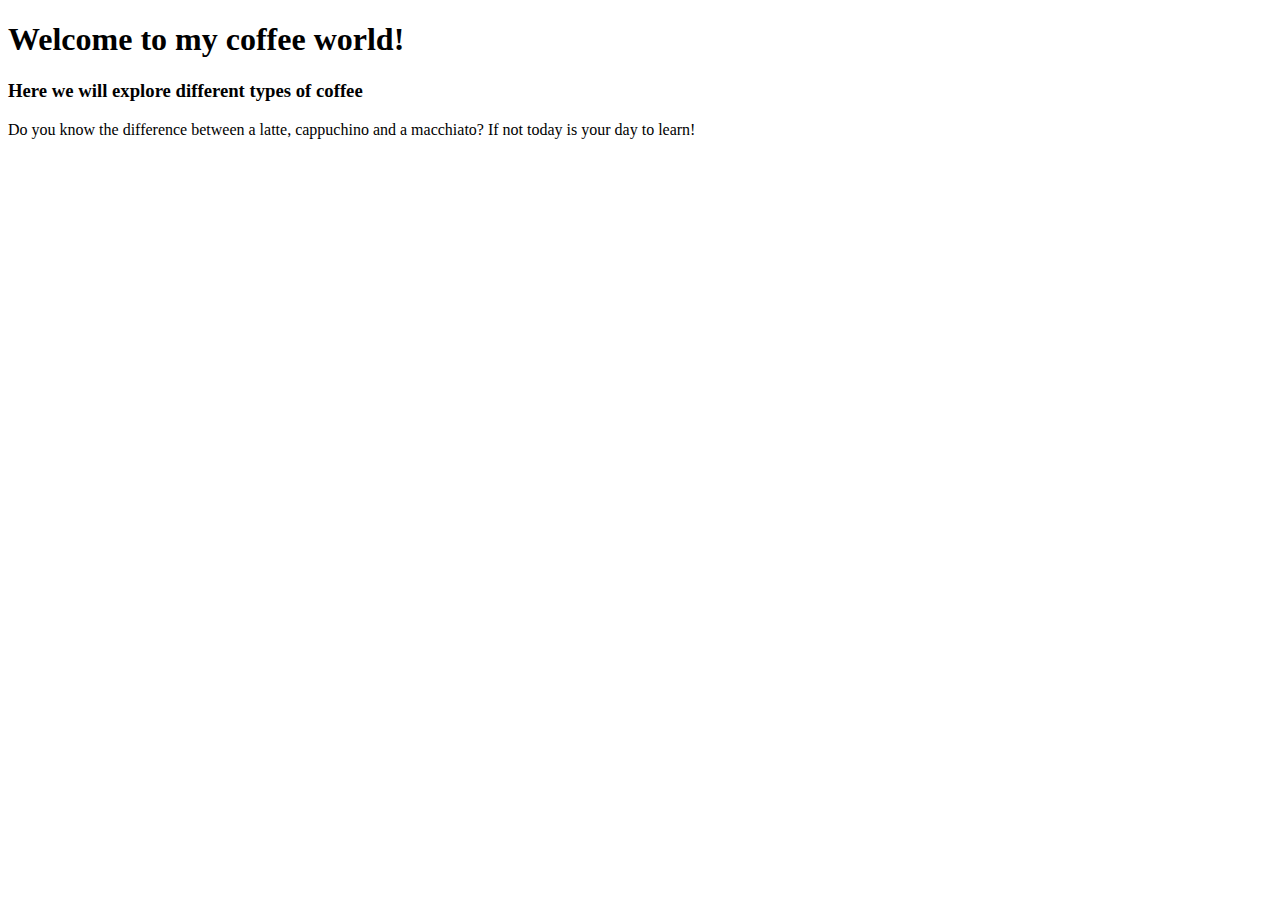
==== Nazifa.html @ d66393b6 "Adding Three headings to Nazifa.html" ====
<!DOCTYPE html>
<html lang="en">
<head>
    <meta charset="UTF-8">
    <meta http-equiv="X-UA-Compatible" content="IE=edge">
    <meta name="viewport" content="width=device-width, initial-scale=1.0">
    <title>Yum!</title>
    <link rel="stylesheet" type="text/css" href="css/Nazifa.css">
</head>
<body style="color :black;">
    <h1> Welcome to my coffee world! </h1>
    <h3> Here we will explore different types of coffee</h3>
    <p> Do you know the difference between a latte, cappuchino and a macchiato? If not today is your day to learn!</p>


   <script src="script.js"></script>
    
</body>
</html>
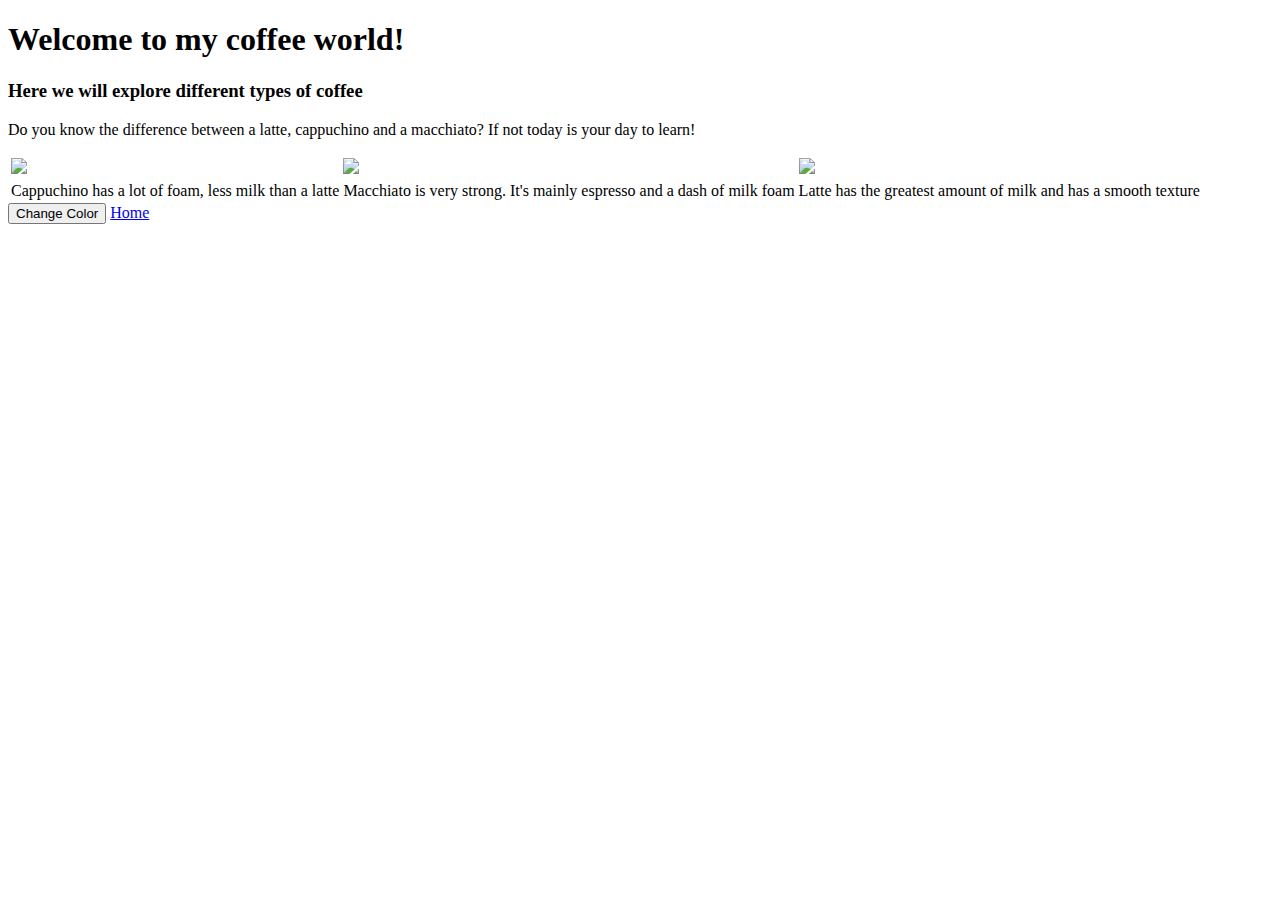
==== commit 08bcd6d1: "Adding Three pictures, tables and change color button to Nazifa.html" ====
--- a/Nazifa.html
+++ b/Nazifa.html
@@ -12,6 +12,22 @@
     <h3> Here we will explore different types of coffee</h3>
     <p> Do you know the difference between a latte, cappuchino and a macchiato? If not today is your day to learn!</p>
 
+    <table>
+        <tr>
+            <td><img src="Cappuchino.jpeg"  style="height:300px"/></td>
+            <td><img src="Macchiato.jpeg"  style="height:300px"/></td>
+            <td><img src="Latte.jpeg" style="height:300px" /></td>
+        </tr>
+        <tr>
+            <td>Cappuchino has a lot of foam, less milk than a latte</td>
+            <td>Macchiato is very strong. It's mainly espresso and a dash of milk foam</td>
+            <td>Latte has the greatest amount of milk and has a smooth texture</td>
+        </tr>
+    </table>
+
+    <button id= "customize" onclick="changeColor()">Change Color</button>
+
+    <a href="index.html">Home</a>
 
    <script src="script.js"></script>
     
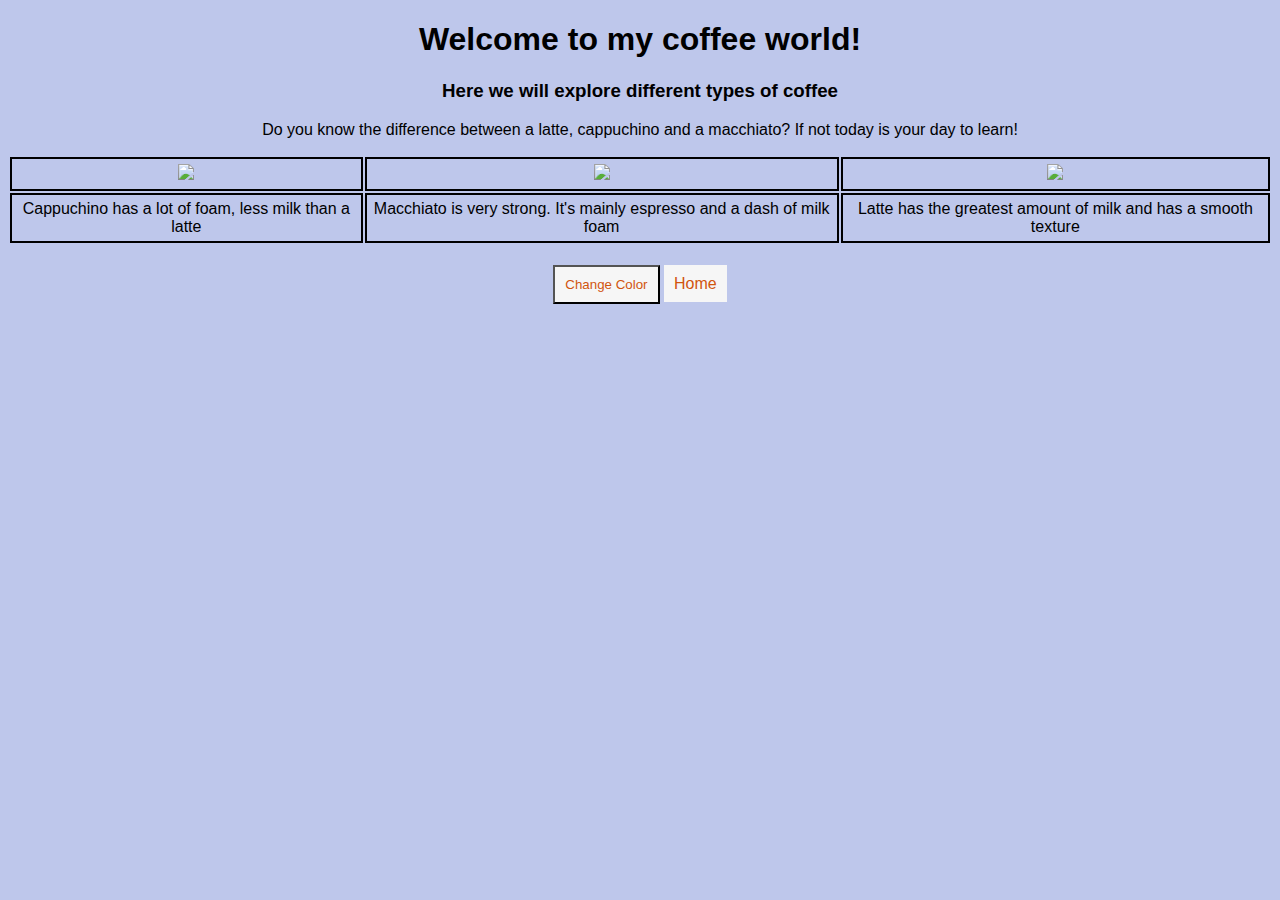
==== commit 7ca4cb76: "Deletd folder attribute in line 8" ====
--- a/Nazifa.html
+++ b/Nazifa.html
@@ -5,7 +5,7 @@
     <meta http-equiv="X-UA-Compatible" content="IE=edge">
     <meta name="viewport" content="width=device-width, initial-scale=1.0">
     <title>Yum!</title>
-    <link rel="stylesheet" type="text/css" href="css/Nazifa.css">
+    <link rel="stylesheet" type="text/css" href="Nazifa.css">
 </head>
 <body style="color :black;">
     <h1> Welcome to my coffee world! </h1>
--- a/Nazifa.css
+++ b/Nazifa.css
@@ -0,0 +1,24 @@
+body {
+    font-family: Helvetica;
+    background-color: rgb(190, 199, 235);
+    text-align: center;
+  }
+  
+  a, #customize {
+    text-decoration: none;
+    color: rgb(209, 85, 14);
+    background-color: rgb(246, 246, 246);
+    padding: 10px;
+  }
+  
+  table {
+    margin-left: auto;
+    margin-right: auto;
+    margin-bottom: 20px;
+  }
+  
+  td {
+    padding: 5px;
+    border: 2px solid;
+  }
+  